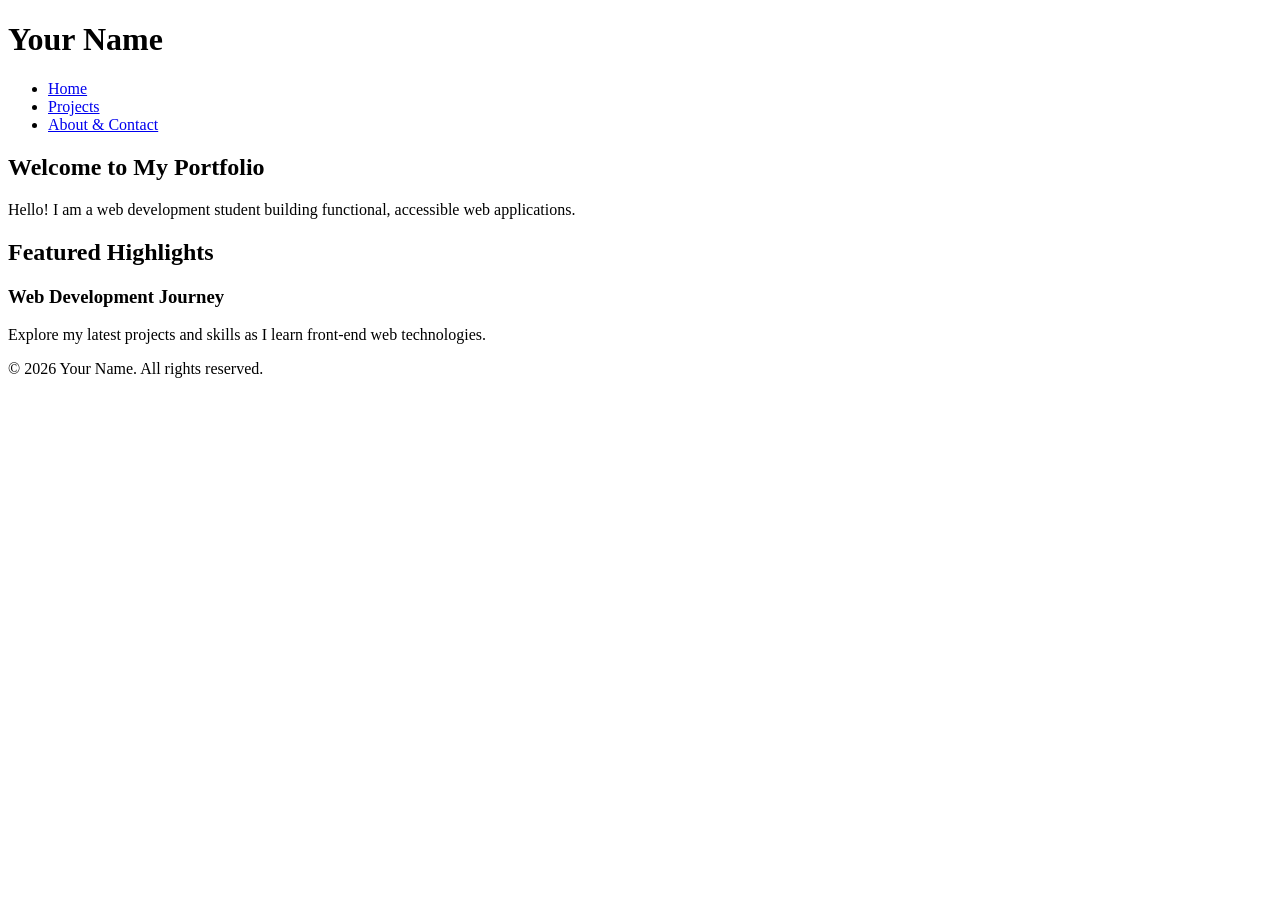
==== index.html @ f86d4575 "Add files via upload" ====
<!DOCTYPE html>
<html lang="en">
<head>
  <meta charset="UTF-8">
  <meta name="viewport" content="width=device-width, initial-scale=1.0">
  <title>Home | Portfolio</title>
</head>
<body>

  <header>
    <h1>Your Name</h1>
    <nav>
      <ul>
        <li><a href="index.html">Home</a></li>
        <li><a href="projects.html">Projects</a></li>
        <li><a href="about.html">About & Contact</a></li>
      </ul>
    </nav>
  </header>

  <main>
    <section>
      <h2>Welcome to My Portfolio</h2>
      <p>Hello! I am a web development student building functional, accessible web applications.</p>
    </section>

    <section>
      <h2>Featured Highlights</h2>
      <article>
        <h3>Web Development Journey</h3>
        <p>Explore my latest projects and skills as I learn front-end web technologies.</p>
      </article>
    </section>
  </main>

  <footer>
    <p>&copy; 2026 Your Name. All rights reserved.</p>
  </footer>

</body>
</html>
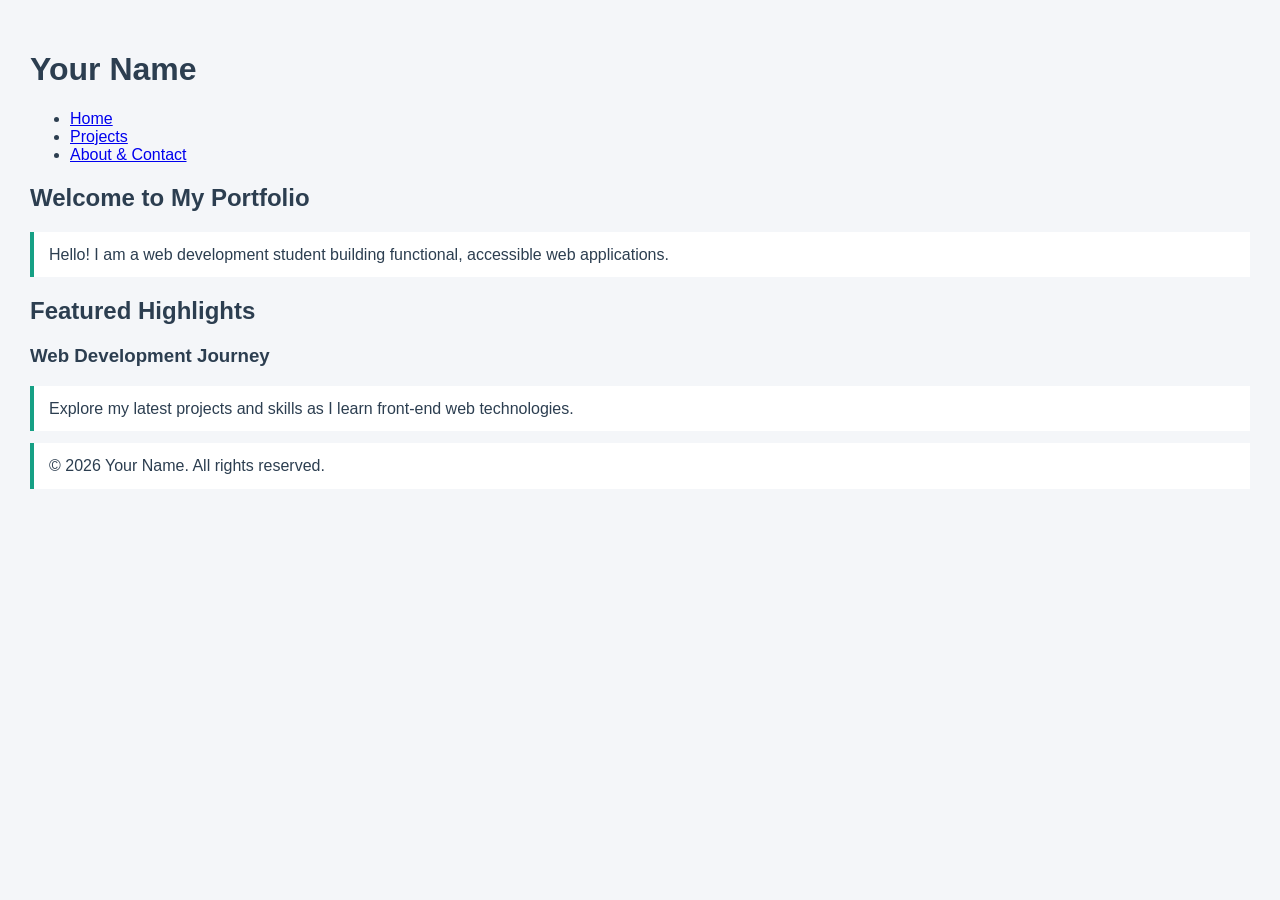
==== commit 796f0dab: "Add stylesheet link to index.html Added a link to the stylesheet for styling the page." ====
--- a/index.html
+++ b/index.html
@@ -3,7 +3,8 @@
 <head>
   <meta charset="UTF-8">
   <meta name="viewport" content="width=device-width, initial-scale=1.0">
-  <title>Home | Portfolio</title>
+ <title>Home | Portfolio</title>
+    <link rel="stylesheet" href="style.css">
 </head>
 <body>
 
@@ -38,4 +39,4 @@
   </footer>
 
 </body>
-</html>+</html>
--- a/style.css
+++ b/style.css
@@ -0,0 +1,39 @@
+/* style.css */
+
+/* Global body styling */
+body {
+  font-family: Arial, sans-serif;
+  background-color: #f4f6f9;
+  color: #2c3e50;
+  margin: 20px;
+  padding: 10px;
+}
+
+/* 1. Type Selector Example */
+p {
+  font-size: 1rem;
+  line-height: 1.6;
+  margin: 12px 0;                  /* Box Model: Margin */
+  padding: 10px 15px;              /* Box Model: Padding */
+  border-left: 4px solid #16a085; /* Box Model: Border (Teal accent) */
+  background-color: #ffffff;
+}
+
+/* 2. Class Selector Example */
+.food-card {
+  background-color: #ffffff;
+  margin: 20px 0;                 /* Box Model: Margin */
+  padding: 20px;                  /* Box Model: Padding */
+  border: 2px solid #2c3e50;      /* Box Model: Border (Navy Blue) */
+  border-radius: 8px;
+}
+
+/* 3. ID Selector Example */
+#main-header {
+  background-color: #2c3e50;      /* Primary Color: Navy */
+  color: #ffffff;
+  text-align: center;
+  margin-bottom: 24px;            /* Box Model: Margin */
+  padding: 20px;                  /* Box Model: Padding */
+  border-bottom: 4px solid #e67e22; /* Complementary Color: Burnt Orange */
+}
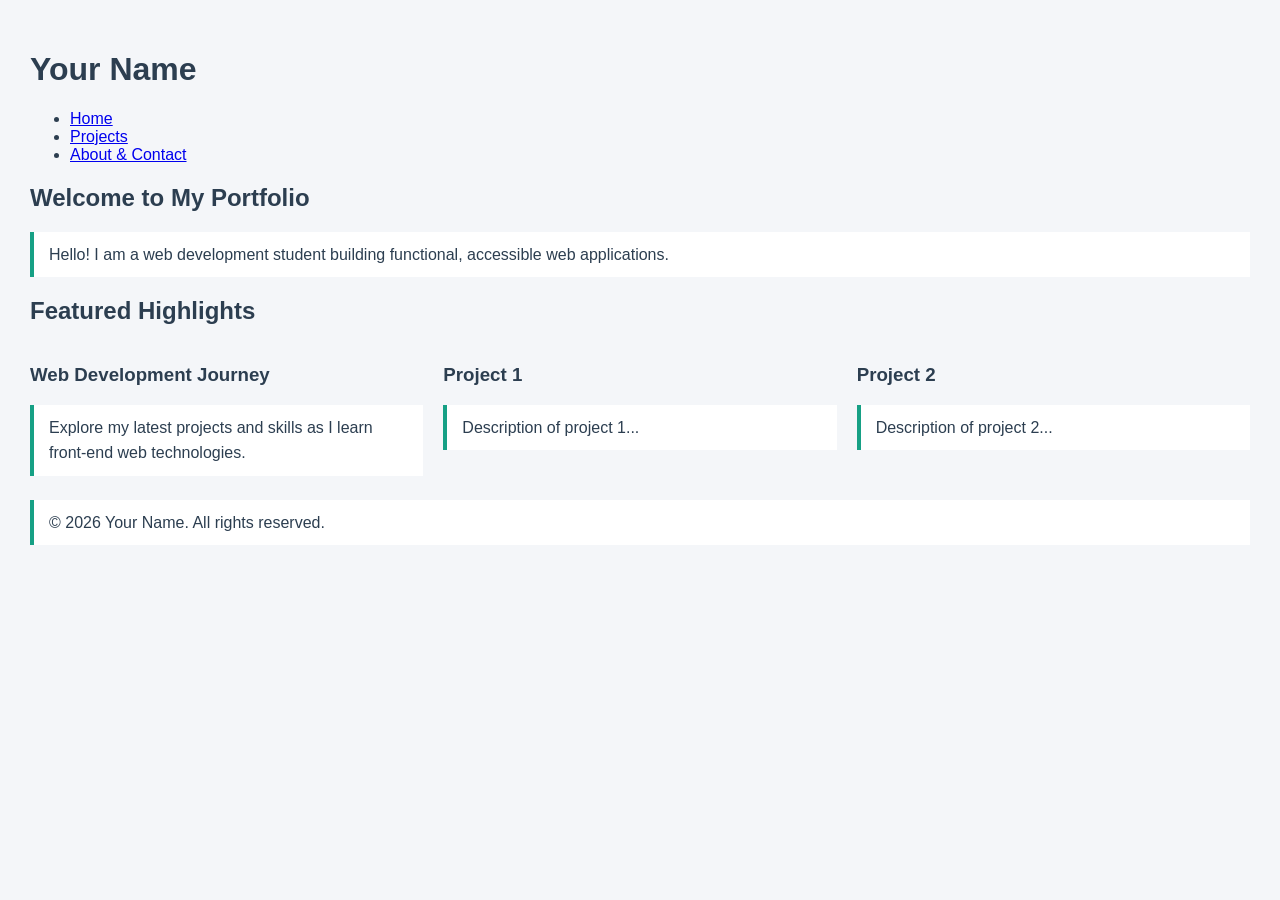
==== commit b80ee02d: "Enhance portfolio layout with project highlights Added a highlights section with project cards to sh" ====
--- a/index.html
+++ b/index.html
@@ -25,14 +25,23 @@
       <p>Hello! I am a web development student building functional, accessible web applications.</p>
     </section>
 
-    <section>
+<section>
       <h2>Featured Highlights</h2>
-      <article>
-        <h3>Web Development Journey</h3>
-        <p>Explore my latest projects and skills as I learn front-end web technologies.</p>
-      </article>
+      <div class="highlights-container">
+        <div class="highlight-card">
+          <h3>Web Development Journey</h3>
+          <p>Explore my latest projects and skills as I learn front-end web technologies.</p>
+        </div>
+        <div class="highlight-card">
+          <h3>Project 1</h3>
+          <p>Description of project 1...</p>
+        </div>
+        <div class="highlight-card">
+          <h3>Project 2</h3>
+          <p>Description of project 2...</p>
+        </div>
+      </div>
     </section>
-  </main>
 
   <footer>
     <p>&copy; 2026 Your Name. All rights reserved.</p>
--- a/style.css
+++ b/style.css
@@ -37,3 +37,19 @@
   padding: 20px;                  /* Box Model: Padding */
   border-bottom: 4px solid #e67e22; /* Complementary Color: Burnt Orange */
 }
+/* Multi-column layout using Flexbox for desktop screens */
+.highlights-container {
+  display: flex;
+  gap: 20px;
+}
+
+.highlight-card {
+  flex: 1;
+}
+
+/* Responsive breakpoint for Mobile/Tablet screens */
+@media (max-width: 768px) {
+  .highlights-container {
+    flex-direction: column;
+  }
+}
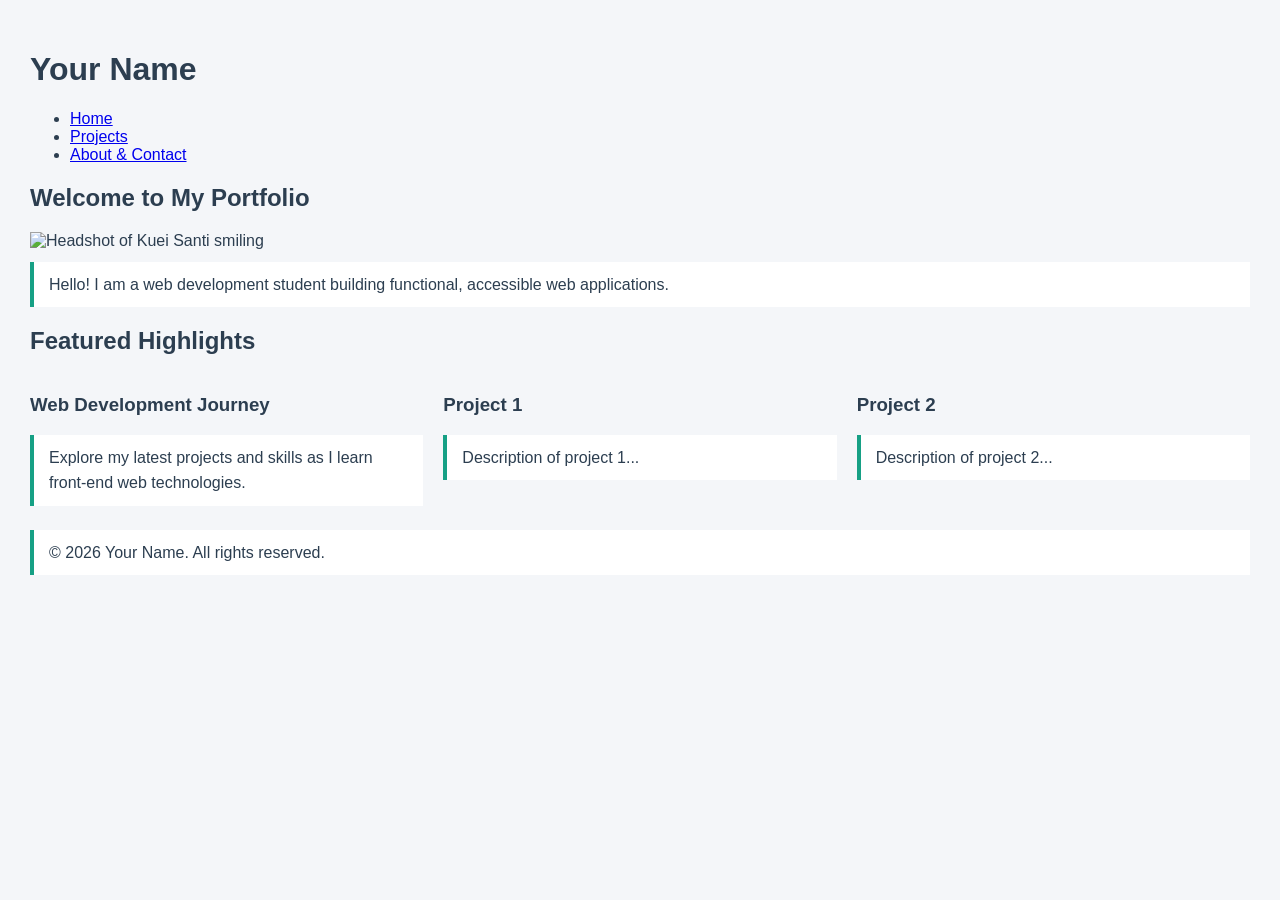
==== commit d0fb7eb4: "Update index.html" ====
--- a/index.html
+++ b/index.html
@@ -13,7 +13,7 @@
     <nav>
       <ul>
         <li><a href="index.html">Home</a></li>
-        <li><a href="projects.html">Projects</a></li>
+        <li><a href="project.html">Projects</a></li>
         <li><a href="about.html">About & Contact</a></li>
       </ul>
     </nav>
@@ -22,7 +22,8 @@
   <main>
     <section>
       <h2>Welcome to My Portfolio</h2>
-      <p>Hello! I am a web development student building functional, accessible web applications.</p>
+  <img src="profile.jpg" alt="Headshot of Kuei Santi smiling">
+  <p>Hello! I am a web development student building functional, accessible web applications.</p>
     </section>
 
 <section>
--- a/style.css
+++ b/style.css
@@ -37,7 +37,7 @@
   padding: 20px;                  /* Box Model: Padding */
   border-bottom: 4px solid #e67e22; /* Complementary Color: Burnt Orange */
 }
-/* Multi-column layout using Flexbox for desktop screens */
+/* Change # to . so it targets classes */
 .highlights-container {
   display: flex;
   gap: 20px;
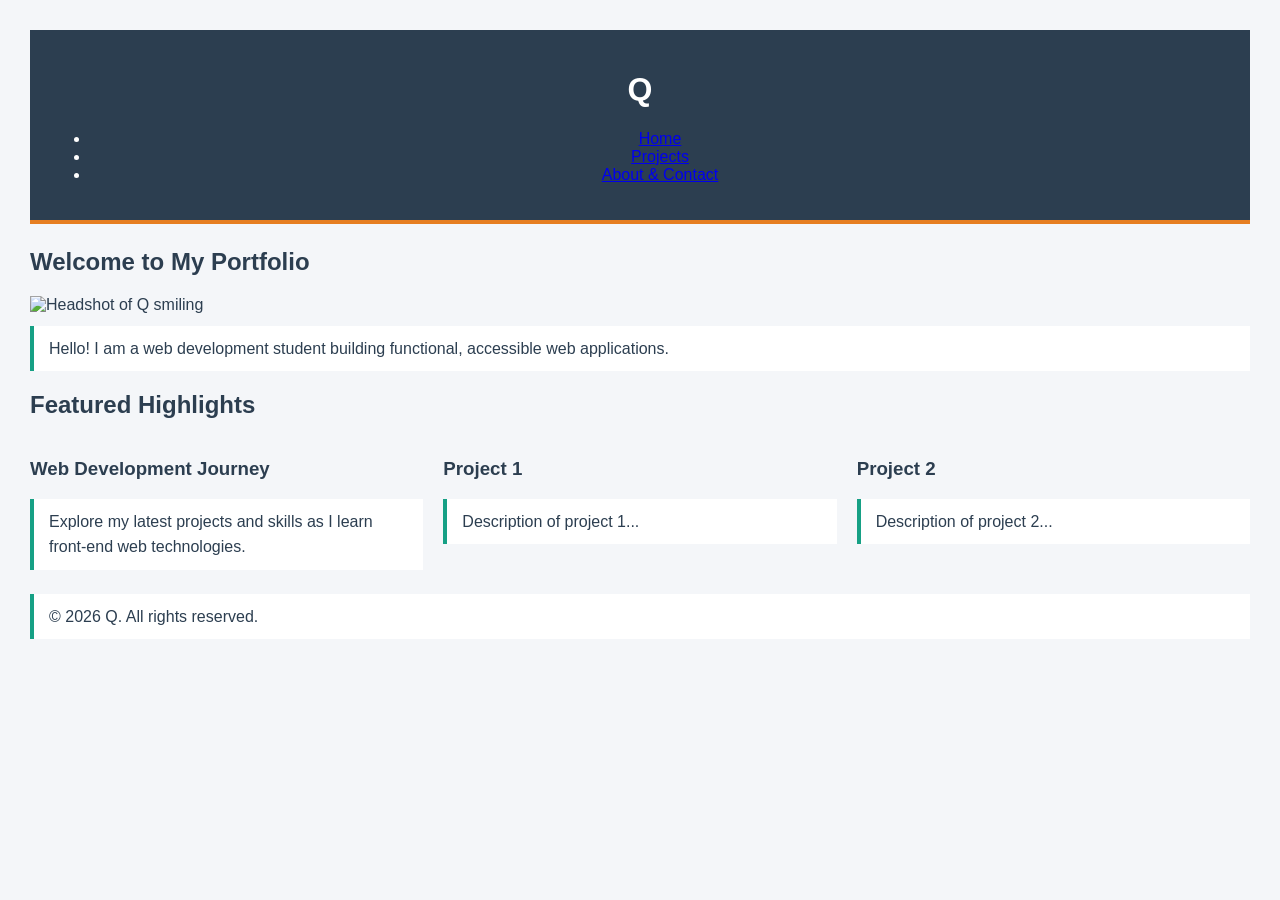
==== commit 03cc03ba: "Change name in header and footer Updated header and footer to reflect new name." ====
--- a/index.html
+++ b/index.html
@@ -8,8 +8,8 @@
 </head>
 <body>
 
-  <header>
-    <h1>Your Name</h1>
+ <header id="main-header">
+    <h1>Q</h1>
     <nav>
       <ul>
         <li><a href="index.html">Home</a></li>
@@ -22,7 +22,7 @@
   <main>
     <section>
       <h2>Welcome to My Portfolio</h2>
-  <img src="profile.jpg" alt="Headshot of Kuei Santi smiling">
+  <img src="profile.jpg" alt="Headshot of Q smiling">
   <p>Hello! I am a web development student building functional, accessible web applications.</p>
     </section>
 
@@ -45,7 +45,7 @@
     </section>
 
   <footer>
-    <p>&copy; 2026 Your Name. All rights reserved.</p>
+    <p>&copy; 2026 Q. All rights reserved.</p>
   </footer>
 
 </body>
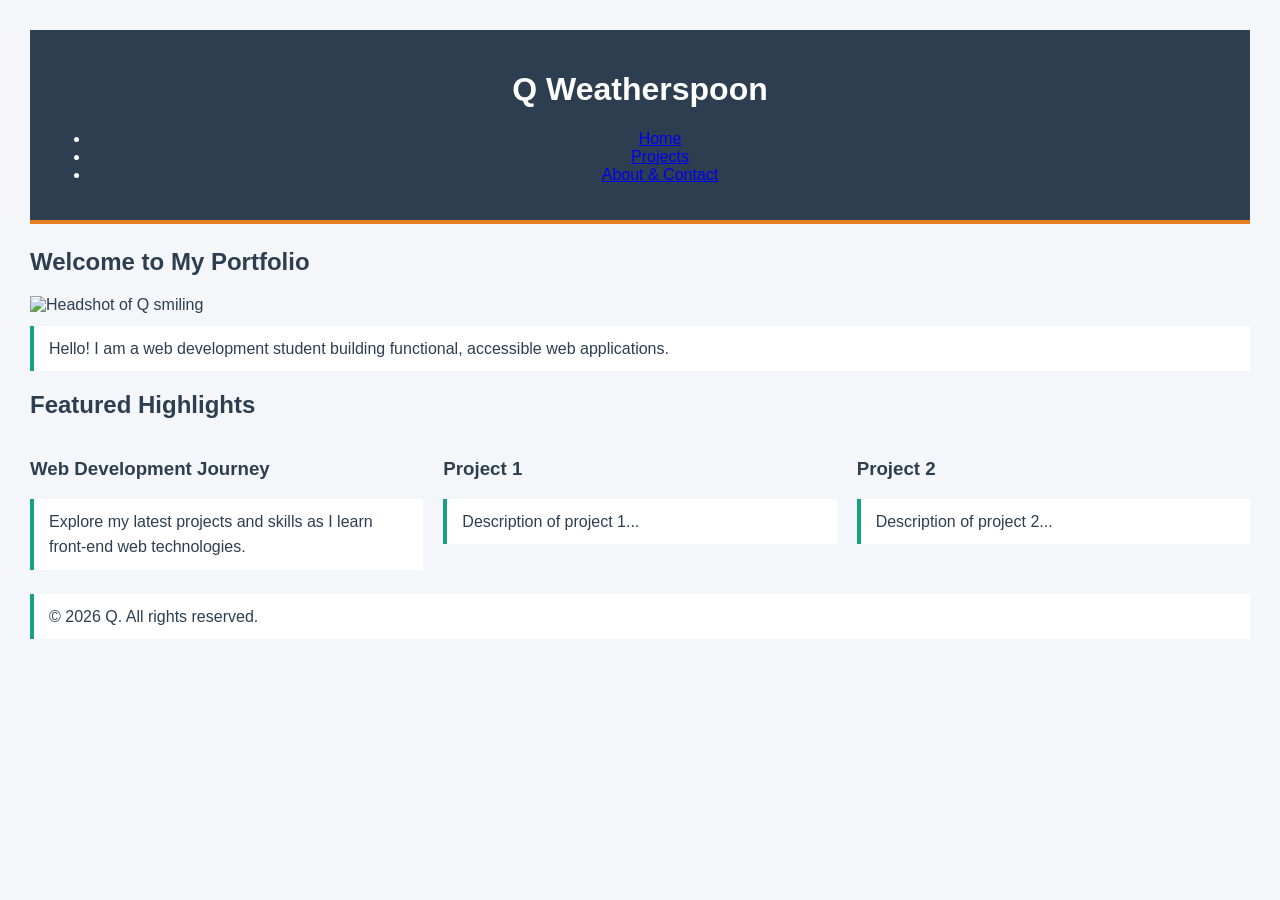
==== commit 6e3bc185: "Update header with full name and formatting" ====
--- a/index.html
+++ b/index.html
@@ -9,7 +9,7 @@
 <body>
 
  <header id="main-header">
-    <h1>Q</h1>
+    <h1>Q Weatherspoon</h1>
     <nav>
       <ul>
         <li><a href="index.html">Home</a></li>
